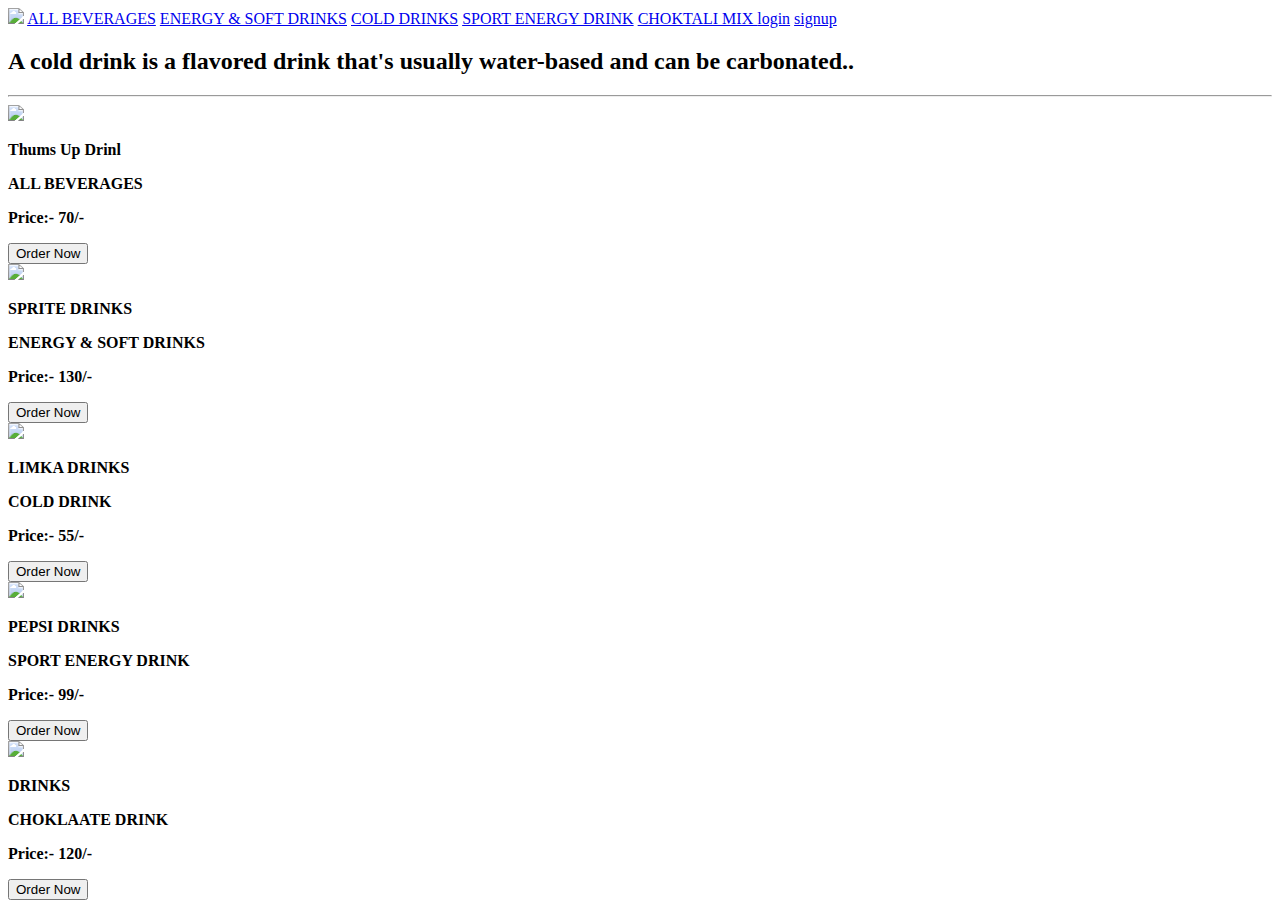
==== index.html @ 47e60f3d "new" ====
<!DOCTYPE html>
<html >
<head>
    <link rel="stylesheet" href="card.css">
    
    <title>COLD DRINKS</title>
</head>

<body>
    <div class="navbar " >
       
<img src="https://encrypted-tbn0.gstatic.com/images?q=tbn:ANd9GcQWe3qSvrBRV9TMXSRZM7MfGeX-xj89gBXGfA&s" class="logo">
        <a href="#ALL BEVERAGES" class="text"> ALL BEVERAGES</a>
        <a href="#ENERGY & SOFT DRINKS" class="text"> ENERGY & SOFT DRINKS</a>
        <a href="#cold deinks" class="text"> COLD DRINKS</a>
        <a href="#sport energy drink" class="text"> SPORT ENERGY DRINK</a>
        <a href="#CHOKTALI MIX " class="text"> CHOKTALI MIX </a>

        <a href="#login" class="text">login</a>
        <a href="#signup" class="text">signup</a>
        
    </div>
    <p> <H2 class="TEXT">A cold drink is a flavored drink that's usually water-based and can be carbonated..</H2></p>
 <hr>

<body>

    
    <div class="cards">
        <div class="card" id="ALL BEVERAGES">
        <img src="https://encrypted-tbn0.gstatic.com/images?q=tbn:ANd9GcQ1JAxyXtRJgq-Ye0C2ufwnYGxnFHgpXLtLEw&s" class="img">
        <p><b>Thums Up Drinl</b></p>
        <p><b>ALL BEVERAGES</b></p>
        <p><b>Price:- 70/- </b></p>
        <button class="btn"> Order Now</button>
    </div>

   
    <div class="card" id="ENERGY & SOFT DRINKS">
        <img src="https://encrypted-tbn0.gstatic.com/images?q=tbn:ANd9GcRbi55RXswHujguO4bA41MXlDJCJ6aj7YsBWQ&s" class="img">
        <p><b> SPRITE DRINKS</b></p>
        <p> <b>ENERGY & SOFT DRINKS</b></p>
        <p><b>Price:- 130/-</b></p>
        <button class="btn"> Order Now</button>
    </div>

    <div class="card" id="ENERGY & SOFT DRINKS">
        <img src=" https://encrypted-tbn0.gstatic.com/images?q=tbn:ANd9GcQ8HDK6RnC27S0Cy6nAALyZAzet-syO_ZDbCQ&s" class="img">
        <p><b> LIMKA DRINKS</b></p>
        <p> <b>COLD DRINK</b></p>
        <p><b>Price:- 55/-</b></p>
        <button class="btn"> Order Now</button>
    </div>
      
    <div class="card" id="ENERGY & SOFT DRINKS">
        <img src=" https://encrypted-tbn0.gstatic.com/images?q=tbn:ANd9GcSiUVn-KMExqw1pjUI4WJevZEP0S2nBRCLBSg&s" class="img">
        <p><b> PEPSI DRINKS</b></p>
        <p> <b>SPORT ENERGY DRINK</b></p>
        <p><b>Price:- 99/-</b></p>
        <button class="btn"> Order Now</button>
    </div>
    <div class="card" id="ENERGY & SOFT DRINKS">
        <img src="https://encrypted-tbn0.gstatic.com/images?q=tbn:ANd9GcS63u56GJPjg32OxbowmZ_tIHWLFVAVWDGcwQ&s" class="img">
        <p><b>  DRINKS</b></p>
        <p> <b>CHOKLAATE DRINK</b></p>
        <p><b>Price:- 120/-</b></p>
        <button class="btn"> Order Now</button>

        
    </div>
   
       
</body>
</head>
</html>
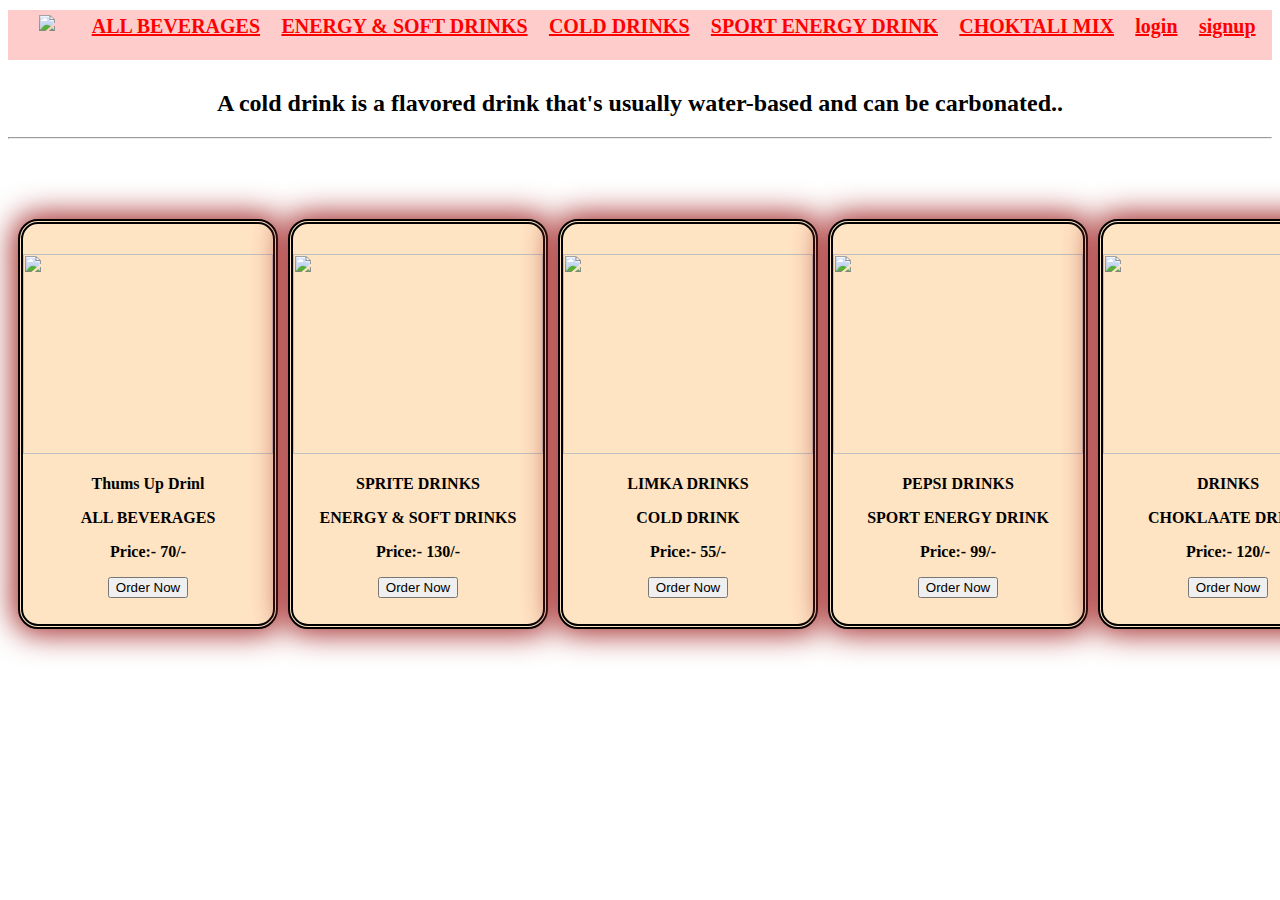
==== commit 490ec7d6: "complet" ====
--- a/index.html
+++ b/index.html
@@ -1,13 +1,13 @@
 <!DOCTYPE html>
 <html >
 <head>
-    <link rel="stylesheet" href="card.css">
+    <link rel="stylesheet" href="style.css">
     
     <title>COLD DRINKS</title>
 </head>
 
 <body>
-    <div class="navbar " >
+    <div class="navbar ">
        
 <img src="https://encrypted-tbn0.gstatic.com/images?q=tbn:ANd9GcQWe3qSvrBRV9TMXSRZM7MfGeX-xj89gBXGfA&s" class="logo">
         <a href="#ALL BEVERAGES" class="text"> ALL BEVERAGES</a>
@@ -20,7 +20,7 @@
         <a href="#signup" class="text">signup</a>
         
     </div>
-    <p> <H2 class="TEXT">A cold drink is a flavored drink that's usually water-based and can be carbonated..</H2></p>
+    <p><b> <H2 class="texts">A cold drink is a flavored drink that's usually water-based and can be carbonated..</H2></b></p>
  <hr>
 
 <body>
--- a/style.css
+++ b/style.css
@@ -0,0 +1,74 @@
+.navbar{
+    width: 100%;
+    height: 50px;
+    display: flex;
+    background-color:#ffcccc;
+    flex-direction: row;
+    justify-content: space-evenly;
+    color: white;
+    margin-top: 10px;
+
+}
+.logo{
+
+    margin: 5px 20px;
+    height: 45px;
+}
+.text{
+    margin: 5px 5px;
+    font-size: 20px;
+    font-family: cursive;
+    font-weight: bold;
+    color: #ff0000;
+}
+
+.text-line{
+    margin-top: 45px;
+    text-align: center;
+    font-size: 30px;
+    font-family: cursive;
+}
+
+.card{
+    background-color: bisque ;
+    width: 300px;
+    height: 400px;
+    border: double black 5px;
+    border-radius: 20px;
+    box-shadow: 0px 0px 30px 5px brown;
+    text-align: center;
+    margin-top: 20px;
+    margin-bottom: 20px;
+    margin-left: 10px;
+}
+
+.img{
+    height: 200px;
+    width: 250px;
+    padding-top: 30px;
+    padding-bottom: 5px;
+    
+}
+
+.btn:hover{
+    color: black;
+    background-color: #ff661a;
+    font-family: cursive;
+    border-radius: 8px;
+
+}
+
+.cards{
+    display: flex;
+    flex-direction: row;
+    align-items: center;
+    margin-top: 60px;
+    justify-content: space-around;
+}
+
+.texts{
+    text-align: center;
+    padding-top: 20px;
+    padding-top: 10px;
+}
+
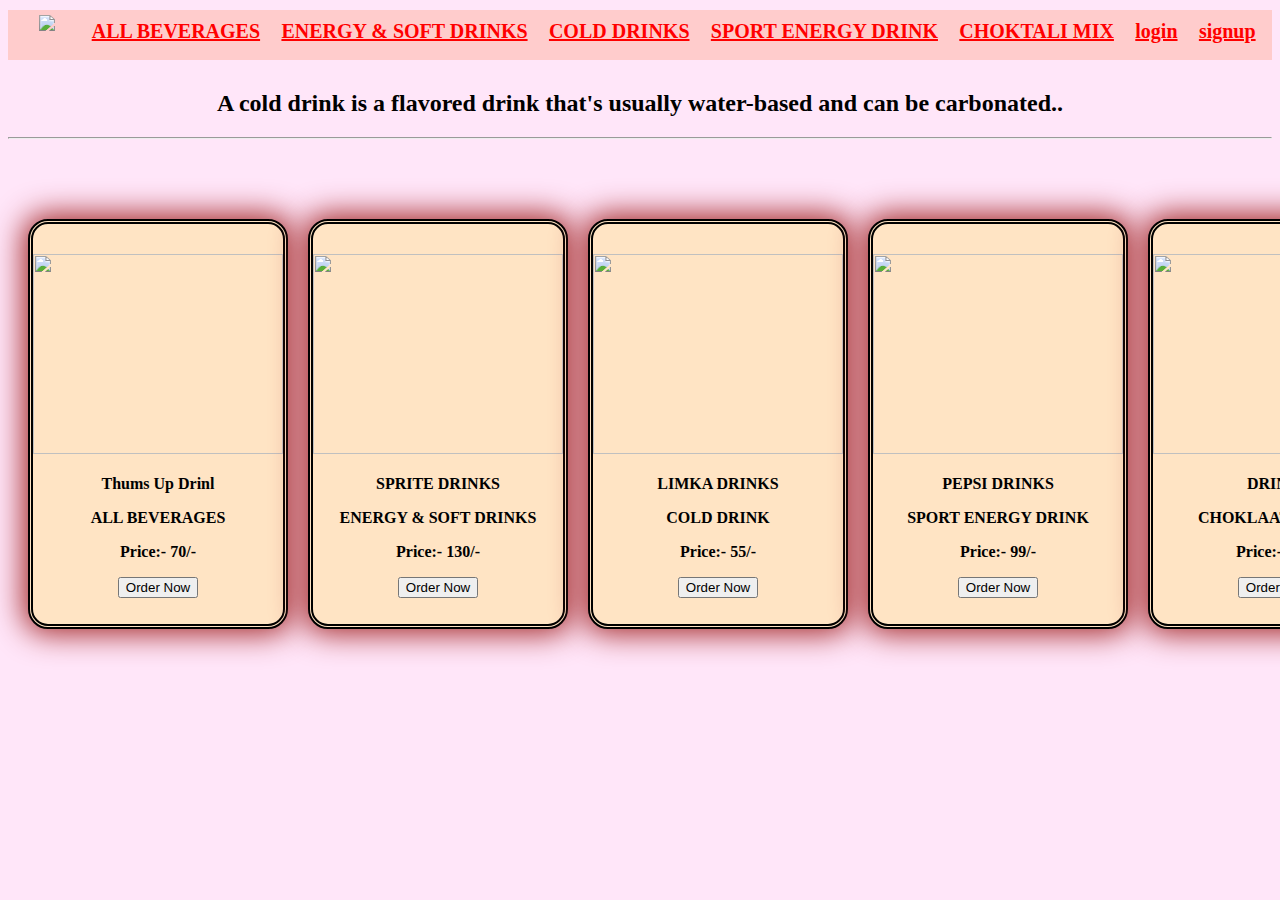
==== commit 07fac4df: "google font & baground colur added" ====
--- a/index.html
+++ b/index.html
@@ -2,15 +2,19 @@
 <html >
 <head>
     <link rel="stylesheet" href="style.css">
+
+    <link rel="preconnect" href="https://fonts.googleapis.com">
+<link rel="preconnect" href="https://fonts.gstatic.com" crossorigin>
+<link href="https://fonts.googleapis.com/css2?family=Inter:ital,opsz,wght@0,14..32,100..900;1,14..32,100..900&family=PT+Sans:ital,wght@0,400;0,700;1,400;1,700&family=Radio+Canada+Big:ital,wght@0,400..700;1,400..700&family=Roboto:ital,wght@0,100;0,300;0,400;0,500;0,700;0,900;1,100;1,300;1,400;1,500;1,700;1,900&display=swap" rel="stylesheet">
     
     <title>COLD DRINKS</title>
 </head>
 
-<body>
+<body class="baground">
     <div class="navbar ">
        
 <img src="https://encrypted-tbn0.gstatic.com/images?q=tbn:ANd9GcQWe3qSvrBRV9TMXSRZM7MfGeX-xj89gBXGfA&s" class="logo">
-        <a href="#ALL BEVERAGES" class="text"> ALL BEVERAGES</a>
+        <a href="#ALL BEVERAGES" class="Roboto text "> ALL BEVERAGES</a>
         <a href="#ENERGY & SOFT DRINKS" class="text"> ENERGY & SOFT DRINKS</a>
         <a href="#cold deinks" class="text"> COLD DRINKS</a>
         <a href="#sport energy drink" class="text"> SPORT ENERGY DRINK</a>
--- a/style.css
+++ b/style.css
@@ -7,6 +7,7 @@
     justify-content: space-evenly;
     color: white;
     margin-top: 10px;
+   
 
 }
 .logo{
@@ -17,7 +18,7 @@
 .text{
     margin: 5px 5px;
     font-size: 20px;
-    font-family: cursive;
+margin-top: 10px;
     font-weight: bold;
     color: #ff0000;
 }
@@ -39,7 +40,7 @@
     text-align: center;
     margin-top: 20px;
     margin-bottom: 20px;
-    margin-left: 10px;
+    margin-left: 20px;
 }
 
 .img{
@@ -71,4 +72,7 @@
     padding-top: 20px;
     padding-top: 10px;
 }
-
+.baground
+{
+    background-color:#ffe6f9;
+}
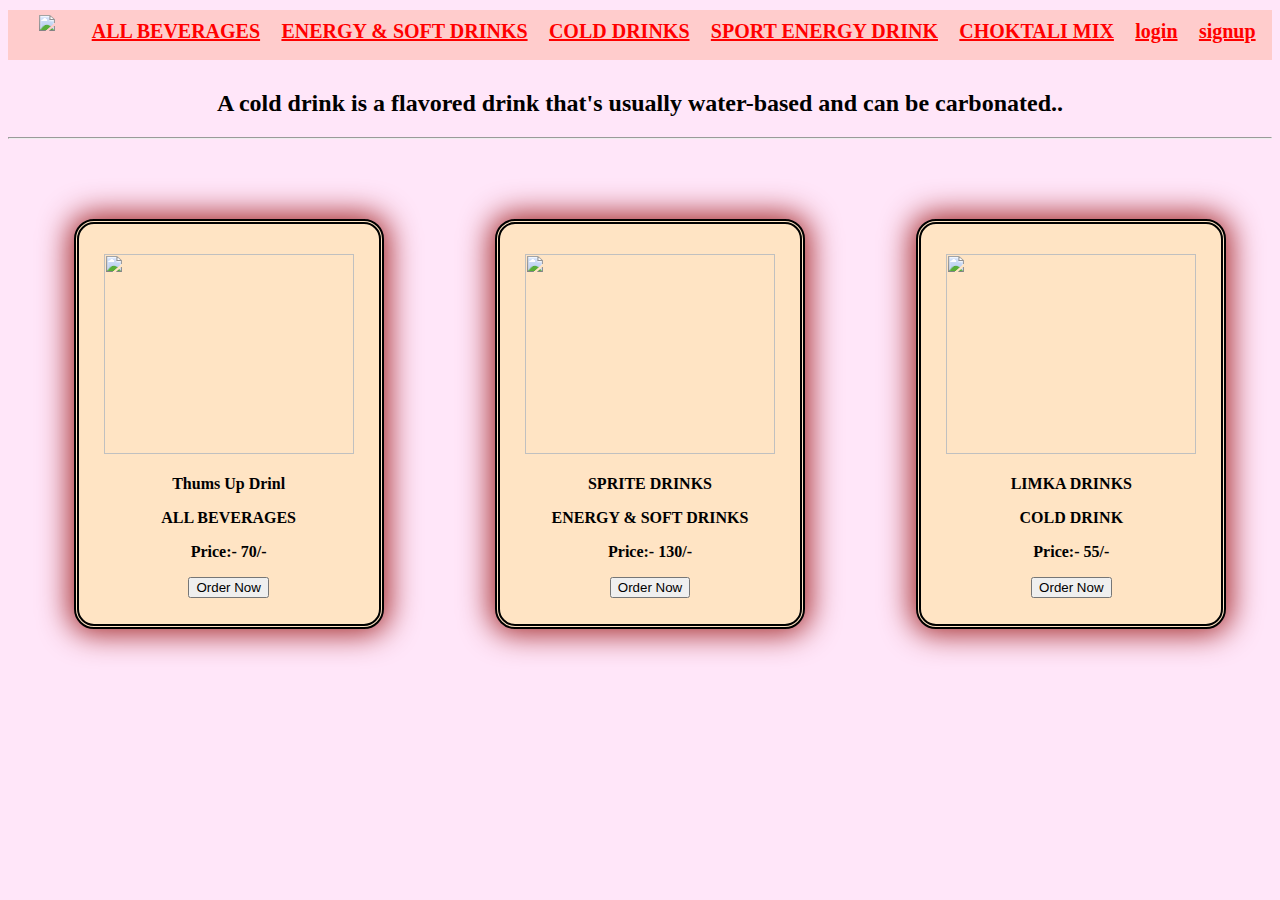
==== commit f6d8d34f: "cards" ====
--- a/index.html
+++ b/index.html
@@ -56,22 +56,7 @@
         <button class="btn"> Order Now</button>
     </div>
       
-    <div class="card" id="ENERGY & SOFT DRINKS">
-        <img src=" https://encrypted-tbn0.gstatic.com/images?q=tbn:ANd9GcSiUVn-KMExqw1pjUI4WJevZEP0S2nBRCLBSg&s" class="img">
-        <p><b> PEPSI DRINKS</b></p>
-        <p> <b>SPORT ENERGY DRINK</b></p>
-        <p><b>Price:- 99/-</b></p>
-        <button class="btn"> Order Now</button>
-    </div>
-    <div class="card" id="ENERGY & SOFT DRINKS">
-        <img src="https://encrypted-tbn0.gstatic.com/images?q=tbn:ANd9GcS63u56GJPjg32OxbowmZ_tIHWLFVAVWDGcwQ&s" class="img">
-        <p><b>  DRINKS</b></p>
-        <p> <b>CHOKLAATE DRINK</b></p>
-        <p><b>Price:- 120/-</b></p>
-        <button class="btn"> Order Now</button>
-
-        
-    </div>
+  
    
        
 </body>
--- a/style.css
+++ b/style.css
@@ -41,6 +41,7 @@
     margin-top: 20px;
     margin-bottom: 20px;
     margin-left: 20px;
+    
 }
 
 .img{
@@ -75,4 +76,5 @@
 .baground
 {
     background-color:#ffe6f9;
+    
 }
